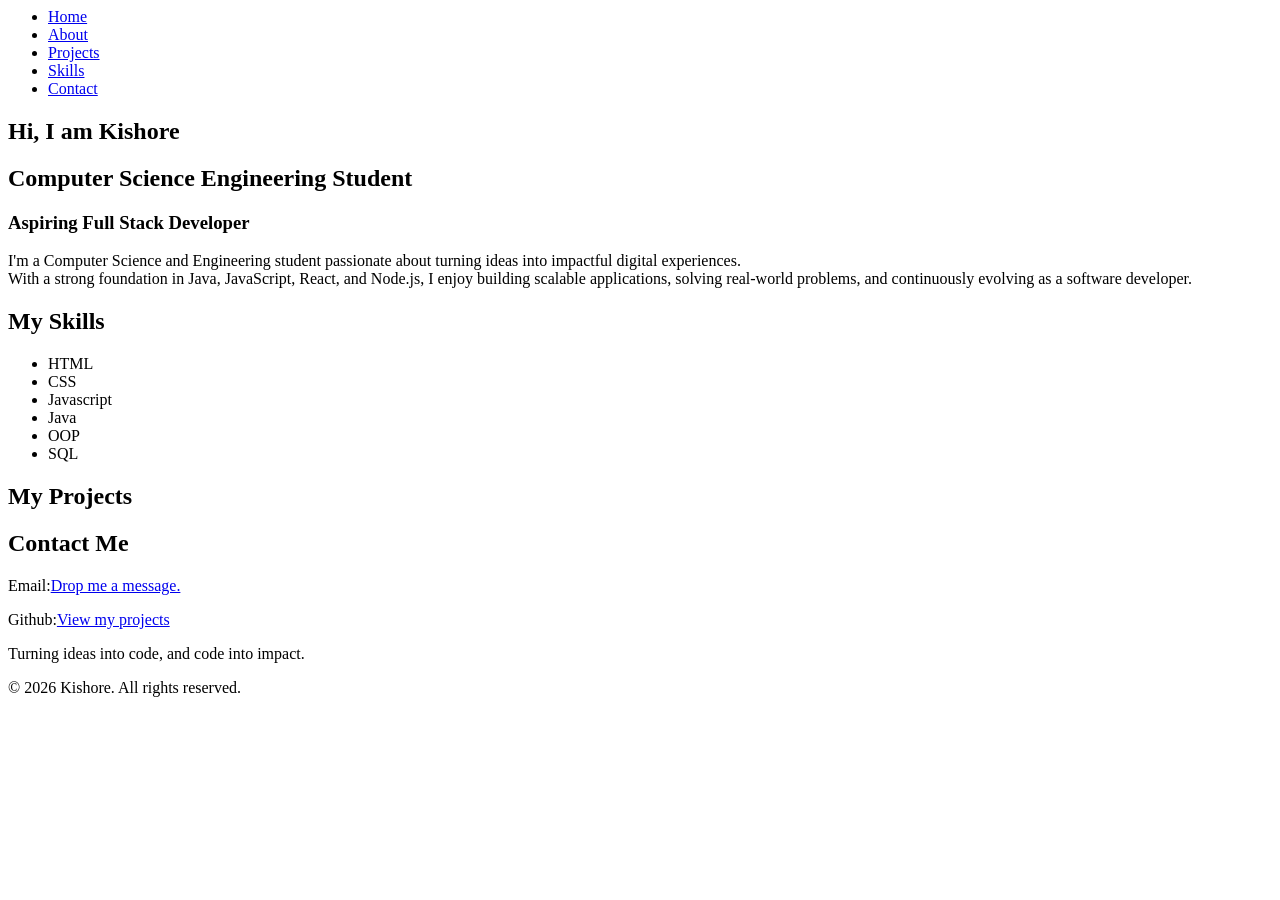
==== frontend/portfolio/index.html @ 1938c7ae "Started building a portfolio" ====
<html>
    <head>
        <title>Portfolio</title>
    </head>
    <body>
        <nav class="navbar">
            <ul class="nav-links">
                <li><a href='#home'>Home</a></li>
                <li><a href='#about'>About</a></li>
                <li><a href='#projects'>Projects</a></li>
                <li><a href='#Skills'>Skills</a></li>
                <li><a href='#Contact'>Contact</a></li>
            </ul>
        </nav>

        <section id="home">
            <h1>Hi, I am Kishore</h1>
            <h2>Computer Science Engineering Student</h2>
            <h3>Aspiring Full Stack Developer</h3>
            <p></p>
        </section>

        <section id="about">
            <p>I'm a Computer Science and Engineering student passionate about turning ideas into impactful digital experiences.<br> With a strong foundation in Java, JavaScript, React, and Node.js, I enjoy building scalable applications, solving real-world problems, and continuously evolving as a software developer.</p>
        </section>
        <section id="skills">
            <h2>My Skills</h2>
            <ul>
                <li>HTML</li>
                <li>CSS</li>
                <li>Javascript</li>
                <li>Java</li>
                <li>OOP</li>
                <li>SQL</li>
            </ul>
        </section>
        <section id="projects">
            <h2>My Projects</h2>
            <article>

            </article>
        </section>
        <section id="contacts">
            <h2>Contact Me</h2>
            <p>Email:<a href="mailto:kishore.s.kandasamy@gmail.com">Drop me a message.</a></p>
            <p>Github:<a href="https://github.com/KISH0RE-K">View my projects</a></p>
        </section>
    </body>
    <footer>
        <p>Turning ideas into code, and code into impact.</p>
        <p>&copy; 2026 Kishore. All rights reserved.</p>
    </footer>
</html>
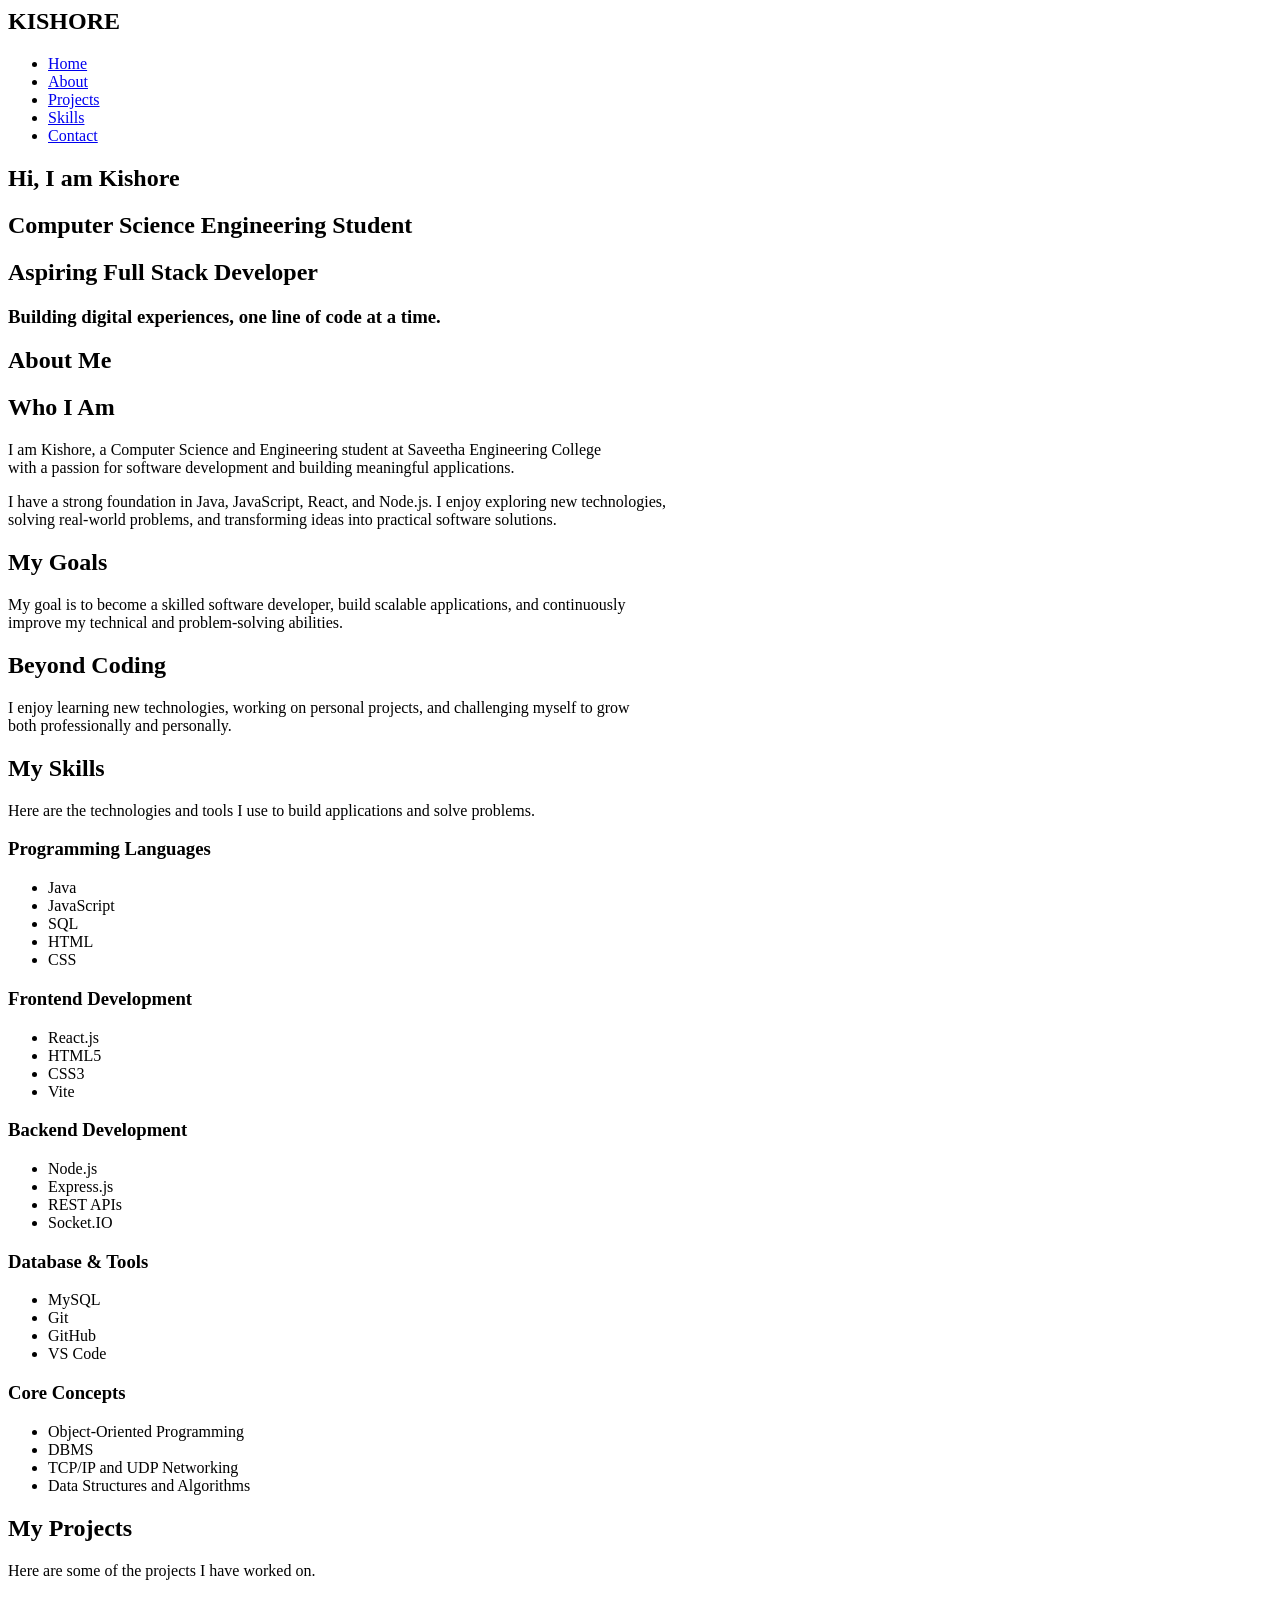
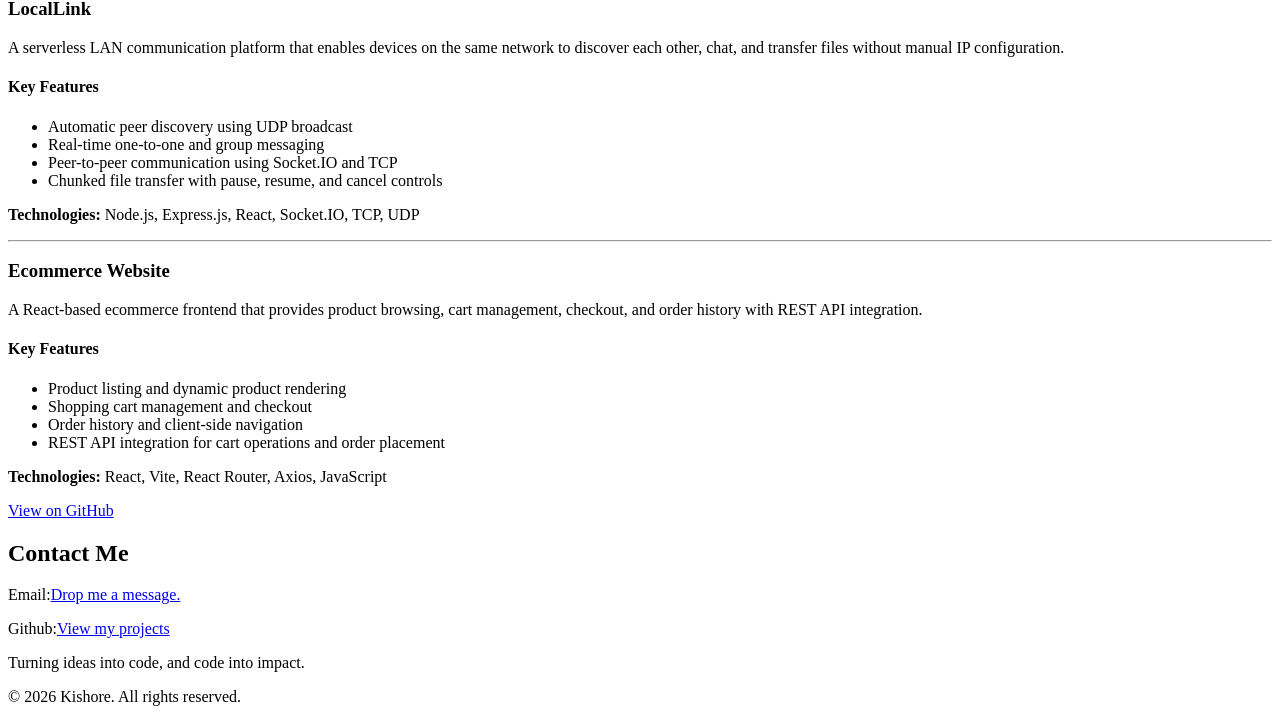
==== commit 68321340: "started learning springboot" ====
--- a/frontend/portfolio/index.html
+++ b/frontend/portfolio/index.html
@@ -1,53 +1,200 @@
 <html>
-    <head>
-        <title>Portfolio</title>
-    </head>
-    <body>
-        <nav class="navbar">
-            <ul class="nav-links">
-                <li><a href='#home'>Home</a></li>
-                <li><a href='#about'>About</a></li>
-                <li><a href='#projects'>Projects</a></li>
-                <li><a href='#Skills'>Skills</a></li>
-                <li><a href='#Contact'>Contact</a></li>
-            </ul>
-        </nav>
-
-        <section id="home">
-            <h1>Hi, I am Kishore</h1>
-            <h2>Computer Science Engineering Student</h2>
-            <h3>Aspiring Full Stack Developer</h3>
-            <p></p>
-        </section>
-
-        <section id="about">
-            <p>I'm a Computer Science and Engineering student passionate about turning ideas into impactful digital experiences.<br> With a strong foundation in Java, JavaScript, React, and Node.js, I enjoy building scalable applications, solving real-world problems, and continuously evolving as a software developer.</p>
-        </section>
-        <section id="skills">
-            <h2>My Skills</h2>
-            <ul>
-                <li>HTML</li>
-                <li>CSS</li>
-                <li>Javascript</li>
-                <li>Java</li>
-                <li>OOP</li>
-                <li>SQL</li>
-            </ul>
-        </section>
-        <section id="projects">
-            <h2>My Projects</h2>
-            <article>
-
-            </article>
-        </section>
-        <section id="contacts">
-            <h2>Contact Me</h2>
-            <p>Email:<a href="mailto:kishore.s.kandasamy@gmail.com">Drop me a message.</a></p>
-            <p>Github:<a href="https://github.com/KISH0RE-K">View my projects</a></p>
-        </section>
-    </body>
-    <footer>
-        <p>Turning ideas into code, and code into impact.</p>
-        <p>&copy; 2026 Kishore. All rights reserved.</p>
-    </footer>
-</html>+  <head>
+    <title>Portfolio</title>
+    <link rel="stylesheet" href="style.css" />
+    <style>
+      @import url("https://fonts.googleapis.com/css2?family=Changa+One:ital@0;1&display=swap");
+    </style>
+    <link
+      href="https://fonts.googleapis.com/css2?family=Poppins:wght@300;400;500;600;700&display=swap"
+      rel="stylesheet"
+    />
+  </head>
+  <body>
+    <nav class="navbar">
+      <h1 id="name">KISHORE</h1>
+      <ul class="nav-links">
+        <li><a href="#home">Home</a></li>
+        <li><a href="#about">About</a></li>
+        <li><a href="#projects">Projects</a></li>
+        <li><a href="#skills">Skills</a></li>
+        <li><a href="#contact">Contact</a></li>
+      </ul>
+    </nav>
+
+    <section id="home">
+      <div class="home-content">
+        <h1 class="animate">Hi, I am Kishore</h1>
+        <h1 class="animate a1">Computer Science Engineering Student</h1>
+        <h1 class="animate a2">Aspiring Full Stack Developer</h1>
+        <h3 class="animate a3">
+          Building digital experiences, one line of code at a time.
+        </h3>
+      </div>
+    </section>
+
+    <section id="about">
+      <div class="about-content">
+        <h1 class="head2">About Me</h1>
+
+        <h2 class="head3">Who I Am</h2>
+
+        <p>
+          I am Kishore, a Computer Science and Engineering student at Saveetha
+          Engineering College <br />with a passion for software development and
+          building meaningful applications.
+        </p>
+
+        <p>
+          I have a strong foundation in Java, JavaScript, React, and Node.js. I
+          enjoy exploring new technologies,<br />
+          solving real-world problems, and transforming ideas into practical
+          software solutions.
+        </p>
+
+        <h2>My Goals</h2>
+
+        <p>
+          My goal is to become a skilled software developer, build scalable
+          applications, and continuously<br />
+          improve my technical and problem-solving abilities.
+        </p>
+
+        <h2>Beyond Coding</h2>
+
+        <p>
+          I enjoy learning new technologies, working on personal projects, and
+          challenging myself to grow<br />
+          both professionally and personally.
+        </p>
+      </div>
+    </section>
+
+    <section id="skills">
+      <div class="skills-content">
+        <h2 class="skill">My Skills</h2>
+
+        <p>
+          Here are the technologies and tools I use to build applications and
+          solve problems.
+        </p>
+
+        <div class="program">
+          <h3>Programming Languages</h3>
+          <ul>
+            <li>Java</li>
+            <li>JavaScript</li>
+            <li>SQL</li>
+            <li>HTML</li>
+            <li>CSS</li>
+          </ul>
+        </div>
+
+        <div class="front">
+          <h3>Frontend Development</h3>
+          <ul>
+            <li>React.js</li>
+            <li>HTML5</li>
+            <li>CSS3</li>
+            <li>Vite</li>
+          </ul>
+        </div>
+
+        <div class="back">
+          <h3>Backend Development</h3>
+          <ul>
+            <li>Node.js</li>
+            <li>Express.js</li>
+            <li>REST APIs</li>
+            <li>Socket.IO</li>
+          </ul>
+        </div>
+
+        <div class="tools">
+          <h3>Database & Tools</h3>
+          <ul>
+            <li>MySQL</li>
+            <li>Git</li>
+            <li>GitHub</li>
+            <li>VS Code</li>
+          </ul>
+        </div>
+
+        <div class core>
+          <h3>Core Concepts</h3>
+          <ul>
+            <li>Object-Oriented Programming</li>
+            <li>DBMS</li>
+            <li>TCP/IP and UDP Networking</li>
+            <li>Data Structures and Algorithms</li>
+          </ul>
+        </div>
+      </div>
+    </section>
+
+    <section id="projects">
+      <h2>My Projects</h2>
+      <p>Here are some of the projects I have worked on.</p>
+
+      <article>
+        <h3>LocalLink</h3>
+        <p>
+          A serverless LAN communication platform that enables devices on the
+          same network to discover each other, chat, and transfer files without
+          manual IP configuration.
+        </p>
+
+        <h4>Key Features</h4>
+        <ul>
+          <li>Automatic peer discovery using UDP broadcast</li>
+          <li>Real-time one-to-one and group messaging</li>
+          <li>Peer-to-peer communication using Socket.IO and TCP</li>
+          <li>Chunked file transfer with pause, resume, and cancel controls</li>
+        </ul>
+
+        <p>
+          <strong>Technologies:</strong>
+          Node.js, Express.js, React, Socket.IO, TCP, UDP
+        </p>
+      </article>
+
+      <hr />
+
+      <article>
+        <h3>Ecommerce Website</h3>
+        <p>
+          A React-based ecommerce frontend that provides product browsing, cart
+          management, checkout, and order history with REST API integration.
+        </p>
+
+        <h4>Key Features</h4>
+        <ul>
+          <li>Product listing and dynamic product rendering</li>
+          <li>Shopping cart management and checkout</li>
+          <li>Order history and client-side navigation</li>
+          <li>REST API integration for cart operations and order placement</li>
+        </ul>
+
+        <p>
+          <strong>Technologies:</strong>
+          React, Vite, React Router, Axios, JavaScript
+        </p>
+      </article>
+      <a href="https://github.com/KISH0RE-K"> View on GitHub </a>
+    </section>
+
+    <section id="contact">
+      <h2>Contact Me</h2>
+      <p>
+        Email:<a href="mailto:kishore.s.kandasamy@gmail.com"
+          >Drop me a message.</a
+        >
+      </p>
+      <p>Github:<a href="https://github.com/KISH0RE-K">View my projects</a></p>
+    </section>
+  </body>
+  <footer>
+    <p>Turning ideas into code, and code into impact.</p>
+    <p>&copy; 2026 Kishore. All rights reserved.</p>
+  </footer>
+</html>
